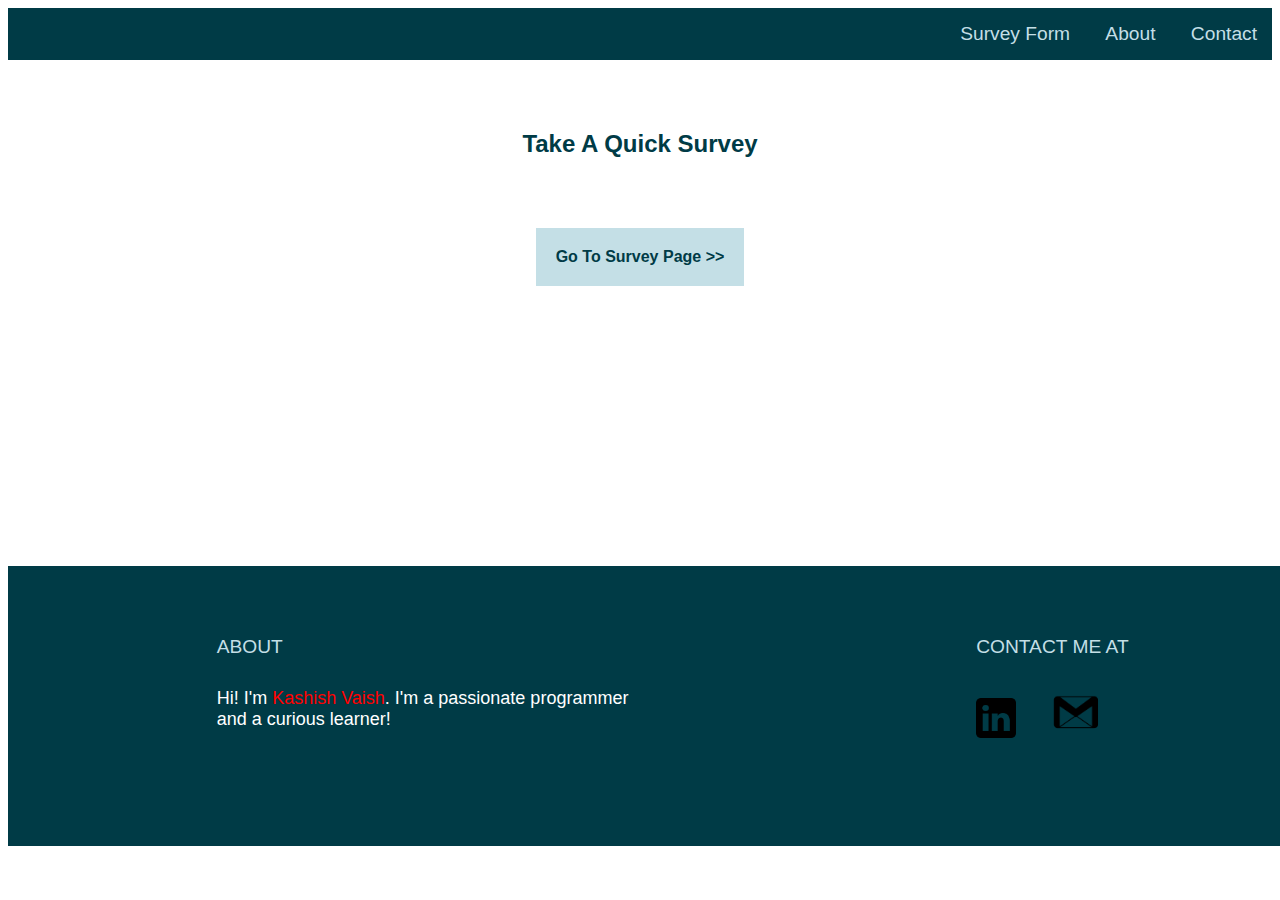
==== index.html @ 83218a0e "Push Code" ====
<!DOCTYPE html>
<html lang="en">
<head>
    <meta charset="UTF-8">
    <meta http-equiv="X-UA-Compatible" content="IE=edge">
    <meta name="viewport" content="width=device-width, initial-scale=1.0">
    <link rel="stylesheet" href="css/main.css">
    <title>WD101</title>
</head>
<body>
    <nav class="navbar">
        <a href="form.html">Survey Form</a>
        <a href="#about">About</a>
        <a href="#contact">Contact</a>
    </nav>

    <div class="homeContainer container">
        <h2 class="heading">Take A Quick Survey</h2>
        <a href="form.html" class="button">Go To Survey Page >></a> 
    </div>

    <footer class="footer">
        <div class="about" id="about">
            <div class="footerHeading">ABOUT</div>
            <div class="aboutBody">Hi! I'm <span class="name">Kashish Vaish</span>. I'm a passionate programmer and a curious learner!</div>
        </div>
        <div class="contact" id="contact">
            <div class="footerHeading">CONTACT ME AT</div>
            <div class="contactBody">
                <a href="https://www.linkedin.com/in/kashish-vaish-1b6475191/"><img src="images/linkedin.png" width="40"></a>
                <a href="mailto:kashishvaish.kv@gmail.com"><img src="images/gmail.png" width="50"></a>
            </div>
        </div>
    </footer>
</body>
</html>
---- css/main.css ----
* {
    font-family: 'Gill Sans', 'Gill Sans MT', Calibri, 'Trebuchet MS', sans-serif;
}    

.container {
    padding: 30px;
    min-height: 100%;
    margin-bottom: 250px;
}

.navbar {
    background-color: #003B46;
    padding: 15px;
    text-align: right;
    font-size: larger;
}

.navbar a {
    color: #C4DFE6;
    text-decoration: none;
    margin-left: 30px;
}

.navbar a:hover {
    color: #ffffff;
}

.heading {
    color: #003B46;
    text-align: center;
    margin: 40px;
}

.homeContainer {
    text-align: center;
}

.button {
    display: inline-block;
    margin-top: 30px;
    padding: 20px;
    text-align: center;
    background-color: #C4DFE6;
    text-decoration: none;
    color: #003B46;
    font-weight: bolder;
}

.button:hover {
    border: 5px solid #07575B;
    background-color: transparent;
}

footer {
    background-color: #003B46;
    bottom: 0;
    width: 99%;
    display: flex;
    justify-content: space-evenly;
    height: 200px;
    padding: 40px;
}

.footerHeading {
    color: #C4DFE6;
    margin-top: 30px;
    margin-bottom: 30px;
    font-size: larger;
}

.aboutBody {
    color: #ffffff;
    font-size: large;
    width: 70%;
}

.name {
    color: red;
}

.contactBody a {
    margin-right: 30px;
}
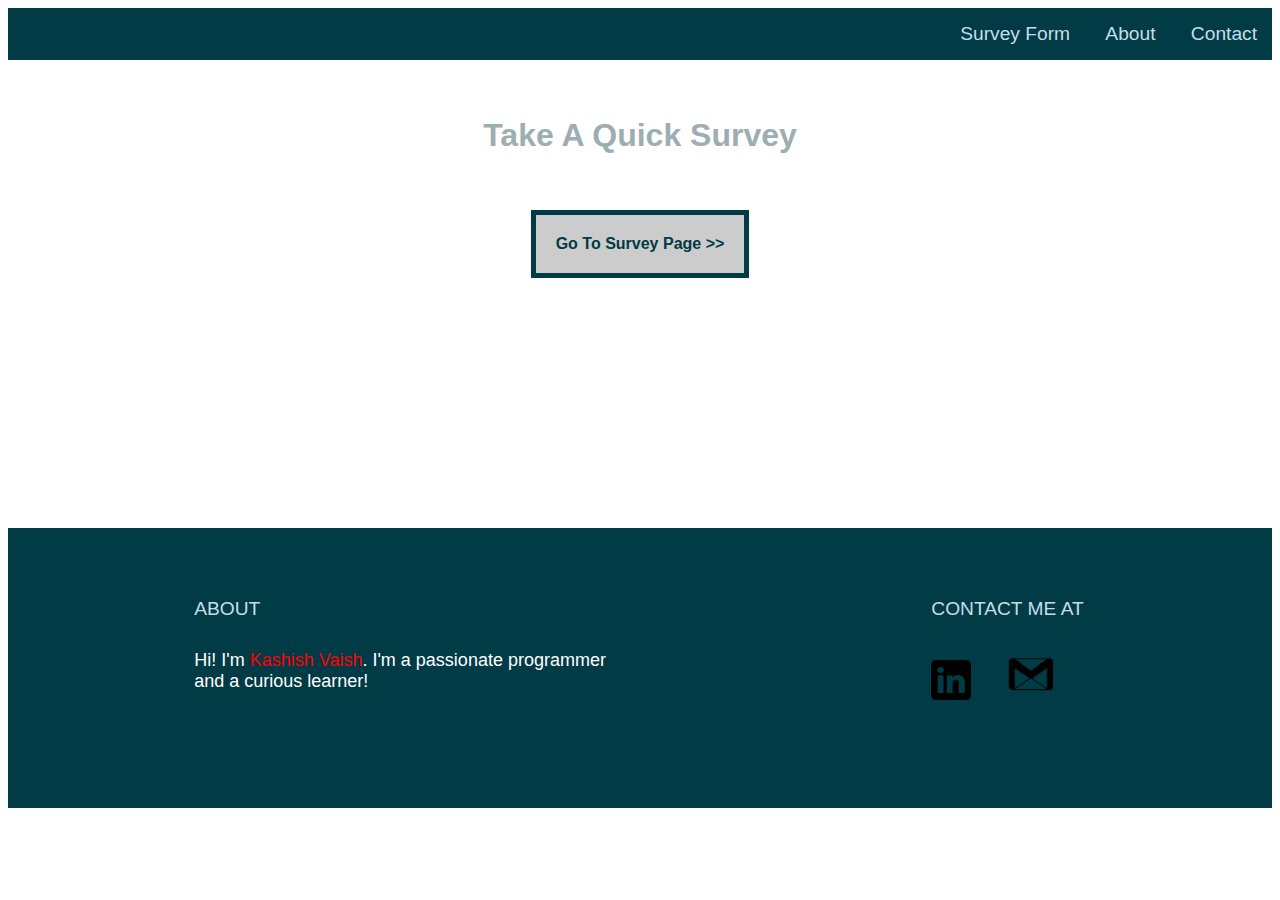
==== commit 9956c50b: "Fixed styling errors" ====
--- a/index.html
+++ b/index.html
@@ -5,6 +5,7 @@
     <meta http-equiv="X-UA-Compatible" content="IE=edge">
     <meta name="viewport" content="width=device-width, initial-scale=1.0">
     <link rel="stylesheet" href="css/main.css">
+    <link rel="stylesheet" href="css/index.css">
     <title>WD101</title>
 </head>
 <body>
@@ -15,7 +16,7 @@
     </nav>
 
     <div class="homeContainer container">
-        <h2 class="heading">Take A Quick Survey</h2>
+        <h2 class="title">Take A Quick Survey</h2>
         <a href="form.html" class="button">Go To Survey Page >></a> 
     </div>
 
--- a/css/main.css
+++ b/css/main.css
@@ -5,7 +5,7 @@
 .container {
     padding: 30px;
     min-height: 100%;
-    margin-bottom: 250px;
+    margin-bottom: 220px;
 }
 
 .navbar {
@@ -34,27 +34,31 @@
 .homeContainer {
     text-align: center;
 }
-
+.title {
+    color: #9daeb3;
+    font-size: xx-large;
+}
 .button {
     display: inline-block;
     margin-top: 30px;
     padding: 20px;
     text-align: center;
-    background-color: #C4DFE6;
+    background-color: #cccccc;
     text-decoration: none;
     color: #003B46;
     font-weight: bolder;
+    border: 5px solid #003B46;
 }
 
 .button:hover {
     border: 5px solid #07575B;
-    background-color: transparent;
+    background-color: #aaaaaaad;
+    color: #ffffff;
 }
 
 footer {
     background-color: #003B46;
     bottom: 0;
-    width: 99%;
     display: flex;
     justify-content: space-evenly;
     height: 200px;
--- a/css/index.css
+++ b/css/index.css
@@ -0,0 +1,4 @@
+body {
+    background-image: url("../images/bg.jpg");
+    background-size:cover;
+}